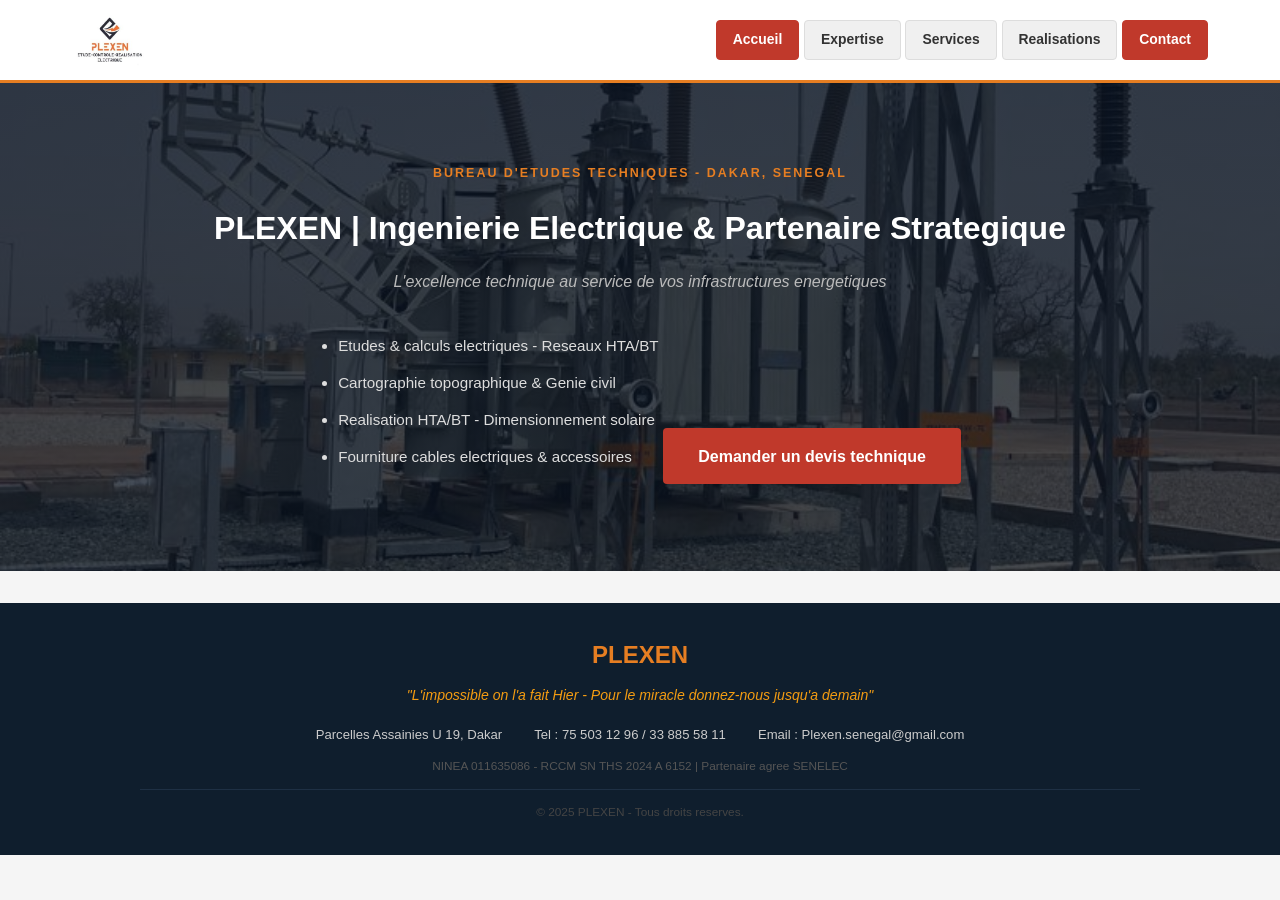
==== index.html @ 5a427722 "v1" ====
<!DOCTYPE html>
<html lang="fr">
<head>
    <meta charset="UTF-8">
    <meta name="viewport" content="width=device-width, initial-scale=1.0">
    <meta name="description" content="PLEXEN - Bureau d'etudes en genie electrique. Dakar, Senegal.">
    <title>PLEXEN - Accueil</title>
    <link rel="stylesheet" href="style.css">
</head>
<body>

<header>
    <div class="header-inner">
        <a href="index.html" class="logo">
            <img src="images/logo-plexen.png" alt="Logo PLEXEN">
        </a>
        <nav>
        <a href="index.html" class="nav-lien active">Accueil</a>
        <a href="expertise.html" class="nav-lien">Expertise</a>
        <a href="services.html" class="nav-lien">Services</a>
        <a href="realisations.html" class="nav-lien">Realisations</a>
        <a href="contact.html" class="nav-lien btn-nav">Contact</a>
        </nav>
    </div>
</header>

<main>
    <div class="hero">
        <div class="hero-inner">
            <span class="hero-label">Bureau d'etudes techniques - Dakar, Senegal</span>
            <h1>PLEXEN | Ingenierie Electrique &amp; Partenaire Strategique</h1>
            <p class="hero-sub">L'excellence technique au service de vos infrastructures energetiques</p>
            <ul class="hero-liste">
                <li>Etudes &amp; calculs electriques - Reseaux HTA/BT</li>
                <li>Cartographie topographique &amp; Genie civil</li>
                <li>Realisation HTA/BT - Dimensionnement solaire</li>
                <li>Fourniture cables electriques &amp; accessoires</li>
            </ul>
            <a href="contact.html" class="btn">Demander un devis technique</a>
        </div>
    </div>
</main>

<footer>
    <div class="footer-inner">
        <div class="footer-logo">PLEXEN</div>
        <p class="footer-slogan">"L'impossible on l'a fait Hier - Pour le miracle donnez-nous jusqu'a demain"</p>
        <div class="footer-infos">
            <span>Parcelles Assainies U 19, Dakar</span>
            <span>Tel : 75 503 12 96 / 33 885 58 11</span>
            <span>Email : Plexen.senegal@gmail.com</span>
        </div>
        <p class="footer-legal">NINEA 011635086 - RCCM SN THS 2024 A 6152 | Partenaire agree SENELEC</p>
        <hr>
        <p class="copyright">&copy; 2025 PLEXEN - Tous droits reserves.</p>
    </div>
</footer>

</body>
</html>
---- style.css ----
/* =============================================
   PLEXEN - Feuille de style principale
   ============================================= */

/* ----- RESET ----- */
* { margin: 0; padding: 0; box-sizing: border-box; }
body { font-family: Arial, sans-serif; font-size: 1rem; line-height: 1.7; color: #222; background: #f5f5f5; }
a { text-decoration: none; color: inherit; }
img { max-width: 100%; display: block; }
ul { list-style: none; }

/* ----- HEADER ----- */
header {
    background: #fff;
    border-bottom: 3px solid #e67e22;
    position: sticky;
    top: 0;
    z-index: 100;
}
.header-inner {
    max-width: 1200px;
    margin: 0 auto;
    padding: 0.7rem 2rem;
    display: flex;
    align-items: center;
    justify-content: space-between;
    flex-wrap: wrap;
    gap: 0.8rem;
}
.logo img { height: 58px; width: auto; }

/* ----- NAVIGATION ----- */
nav { display: flex; flex-wrap: wrap; gap: 0.3rem; align-items: center; }
.nav-lien {
    padding: 0.45rem 1rem;
    background: #f0f0f0;
    color: #333;
    font-weight: bold;
    font-size: 0.87rem;
    border-radius: 4px;
    border: 1px solid #ddd;
    transition: background 0.2s;
}
.nav-lien:hover { background: #ffe0cc; color: #c0392b; }
.nav-lien.active { background: #c0392b; color: #fff; border-color: #c0392b; }
.btn-nav { background: #c0392b; color: #fff; border-color: #c0392b; }
.btn-nav:hover { background: #a93226; }

/* ----- CONTENEUR GENERAL ----- */
.contenu { max-width: 1100px; margin: 0 auto; padding: 3rem 2rem; }
.titre { font-size: 1.7rem; font-weight: bold; color: #1e2a3e; margin-bottom: 0.4rem; }
.ligne { width: 60px; height: 4px; background: #e67e22; border-radius: 2px; margin-bottom: 2rem; }

/* ----- HERO (index.html) ----- */
.hero {
    background: linear-gradient(rgba(10,20,35,0.80), rgba(10,20,35,0.75)),
                url('images/transformateur-hta-htb.jpg') center / cover no-repeat;
    color: #fff;
    padding: 5rem 2rem 4rem;
    text-align: center;
}
.hero-inner { max-width: 860px; margin: 0 auto; }
.hero-label {
    display: block;
    font-size: 0.78rem;
    font-weight: bold;
    letter-spacing: 2px;
    text-transform: uppercase;
    color: #e67e22;
    margin-bottom: 1rem;
}
.hero h1 { font-size: 2rem; color: #fff; margin-bottom: 0.8rem; }
.hero-sub { color: #bbb; font-style: italic; margin-bottom: 2rem; }
.hero-liste {
    text-align: left;
    display: inline-block;
    margin-bottom: 2rem;
    padding-left: 1.2rem;
}
.hero-liste li { list-style: disc; padding: 0.35rem 0; color: #ddd; font-size: 0.95rem; }
.btn {
    display: inline-block;
    background: #c0392b;
    color: #fff;
    padding: 0.9rem 2.2rem;
    border-radius: 4px;
    font-weight: bold;
    font-size: 1rem;
}
.btn:hover { background: #a93226; }

/* ----- EXPERTISE (expertise.html) ----- */
.page-bg {
    background: linear-gradient(rgba(10,20,35,0.88), rgba(10,20,35,0.88)),
                url('images/poste-htb-construction.jpg') center / cover no-repeat fixed;
    padding: 3rem 2rem;
}
.titre-w { color: #fff; max-width: 1100px; margin: 0 auto 0.4rem; font-size: 1.7rem; font-weight: bold; }
.ligne-w { width: 60px; height: 4px; background: #e67e22; border-radius: 2px; margin: 0 0 2rem 0; display: block; }
.pres-card {
    background: #fff;
    border-left: 5px solid #e67e22;
    border-radius: 6px;
    padding: 2rem;
    box-shadow: 0 4px 16px rgba(0,0,0,0.12);
    max-width: 1100px;
    margin: 0 auto;
}
.badges { margin-bottom: 1.2rem; }
.badge {
    display: inline-block;
    background: #c0392b;
    color: #fff;
    padding: 0.2rem 0.8rem;
    border-radius: 4px;
    font-size: 0.78rem;
    font-weight: bold;
    margin-right: 0.4rem;
    margin-bottom: 0.4rem;
}
.pres-card p { margin-bottom: 1rem; color: #333; }
.hl { color: #c0392b; font-weight: bold; }
.partner-box {
    background: #1e2a3e;
    color: #fff;
    border-radius: 6px;
    padding: 1.2rem 1.5rem;
    margin: 1.5rem 0;
}
.partner-box p { color: #ddd; font-size: 0.92rem; margin: 0; }

/* ----- SERVICES (services.html) ----- */
.services-grille {
    display: grid;
    grid-template-columns: repeat(auto-fit, minmax(280px, 1fr));
    gap: 1.4rem;
}
.service-card {
    background: #fff;
    border-radius: 6px;
    padding: 1.5rem;
    box-shadow: 0 4px 12px rgba(0,0,0,0.07);
    border-bottom: 3px solid #e67e22;
}
.service-card h3 {
    font-size: 1rem;
    color: #1e2a3e;
    margin-bottom: 0.8rem;
    font-weight: bold;
    border-bottom: 1px solid #eee;
    padding-bottom: 0.5rem;
}
.service-card ul { padding-left: 1.2rem; }
.service-card li {
    list-style: disc;
    padding: 0.3rem 0;
    color: #555;
    font-size: 0.9rem;
    border-bottom: 1px solid #f0f0f0;
}
.service-card li:last-child { border-bottom: none; }

/* ----- REALISATIONS (realisations.html) ----- */
.photos-grille {
    display: grid;
    grid-template-columns: repeat(auto-fit, minmax(280px, 1fr));
    gap: 1.2rem;
}
.photo-item {
    border-radius: 6px;
    overflow: hidden;
    box-shadow: 0 4px 14px rgba(0,0,0,0.15);
    background: #1e2a3e;
}
.photo-item img { width: 100%; height: 220px; object-fit: cover; display: block; }
.photo-legende { padding: 0.7rem 1rem; color: #fff; }
.photo-legende h3 { font-size: 0.92rem; margin-bottom: 0.15rem; font-weight: bold; }
.photo-legende p { font-size: 0.78rem; color: #aaa; }

/* ----- CONTACT (contact.html) ----- */
.contact-grille {
    display: grid;
    grid-template-columns: 1fr 1.3fr;
    gap: 2rem;
    align-items: start;
}
.contact-info {
    background: #c0392b;
    color: #fff;
    border-radius: 6px;
    padding: 2rem;
}
.contact-info h3 { font-size: 1.3rem; margin-bottom: 1.2rem; font-weight: bold; }
.contact-info ul { padding-left: 1.2rem; }
.contact-info li { list-style: disc; margin-bottom: 0.7rem; font-size: 0.9rem; }
.diviseur { border: none; border-top: 1px solid rgba(255,255,255,0.3); margin: 1rem 0; }
.slogan {
    margin-top: 1rem;
    font-style: italic;
    font-size: 0.85rem;
    opacity: 0.85;
    border-left: 3px solid rgba(255,255,255,0.4);
    padding-left: 0.8rem;
}
.carte { border-radius: 6px; overflow: hidden; margin-bottom: 1.2rem; }
.formulaire {
    background: #fff;
    border-radius: 6px;
    padding: 1.5rem;
    box-shadow: 0 4px 14px rgba(0,0,0,0.08);
}
.formulaire p { font-weight: bold; color: #1e2a3e; margin-bottom: 1rem; }
.formulaire input,
.formulaire textarea {
    width: 100%;
    padding: 0.8rem;
    margin-bottom: 0.8rem;
    border: 1px solid #ddd;
    border-radius: 4px;
    font-family: Arial, sans-serif;
    font-size: 0.93rem;
    background: #f9f9f9;
    outline: none;
}
.formulaire input:focus,
.formulaire textarea:focus { border-color: #e67e22; background: #fff; }
.formulaire textarea { resize: vertical; }
.formulaire button {
    width: 100%;
    background: #c0392b;
    color: #fff;
    border: none;
    padding: 0.9rem;
    border-radius: 4px;
    font-size: 0.95rem;
    font-weight: bold;
    cursor: pointer;
}
.formulaire button:hover { background: #a93226; }

/* ----- FOOTER ----- */
footer {
    background: #0f1e2d;
    color: #ccc;
    text-align: center;
    padding: 2rem;
    margin-top: 2rem;
}
.footer-inner { max-width: 1000px; margin: 0 auto; }
.footer-logo { font-size: 1.5rem; font-weight: bold; color: #e67e22; margin-bottom: 0.3rem; }
.footer-slogan { font-style: italic; color: #f39c12; margin: 0.5rem 0 1rem; font-size: 0.88rem; }
.footer-infos {
    display: flex;
    justify-content: center;
    flex-wrap: wrap;
    gap: 0.6rem 2rem;
    font-size: 0.82rem;
    margin-bottom: 0.6rem;
}
.footer-legal { font-size: 0.74rem; color: #555; }
footer hr { border: none; border-top: 1px solid #1e3044; margin: 0.8rem 0; }
.copyright { font-size: 0.74rem; color: #444; }

/* ----- RESPONSIVE ----- */
@media (max-width: 750px) {
    .contact-grille { grid-template-columns: 1fr; }
}
@media (max-width: 700px) {
    .header-inner { flex-direction: column; align-items: flex-start; }
    nav { gap: 0.2rem; }
    .nav-lien { font-size: 0.78rem; padding: 0.35rem 0.7rem; }
    .contenu { padding: 2rem 1.2rem; }
    .page-bg { padding: 2rem 1.2rem; }
}
@media (max-width: 600px) {
    .services-grille { grid-template-columns: 1fr; }
}
@media (max-width: 480px) {
    .photos-grille { grid-template-columns: 1fr; }
    .hero h1 { font-size: 1.5rem; }
}
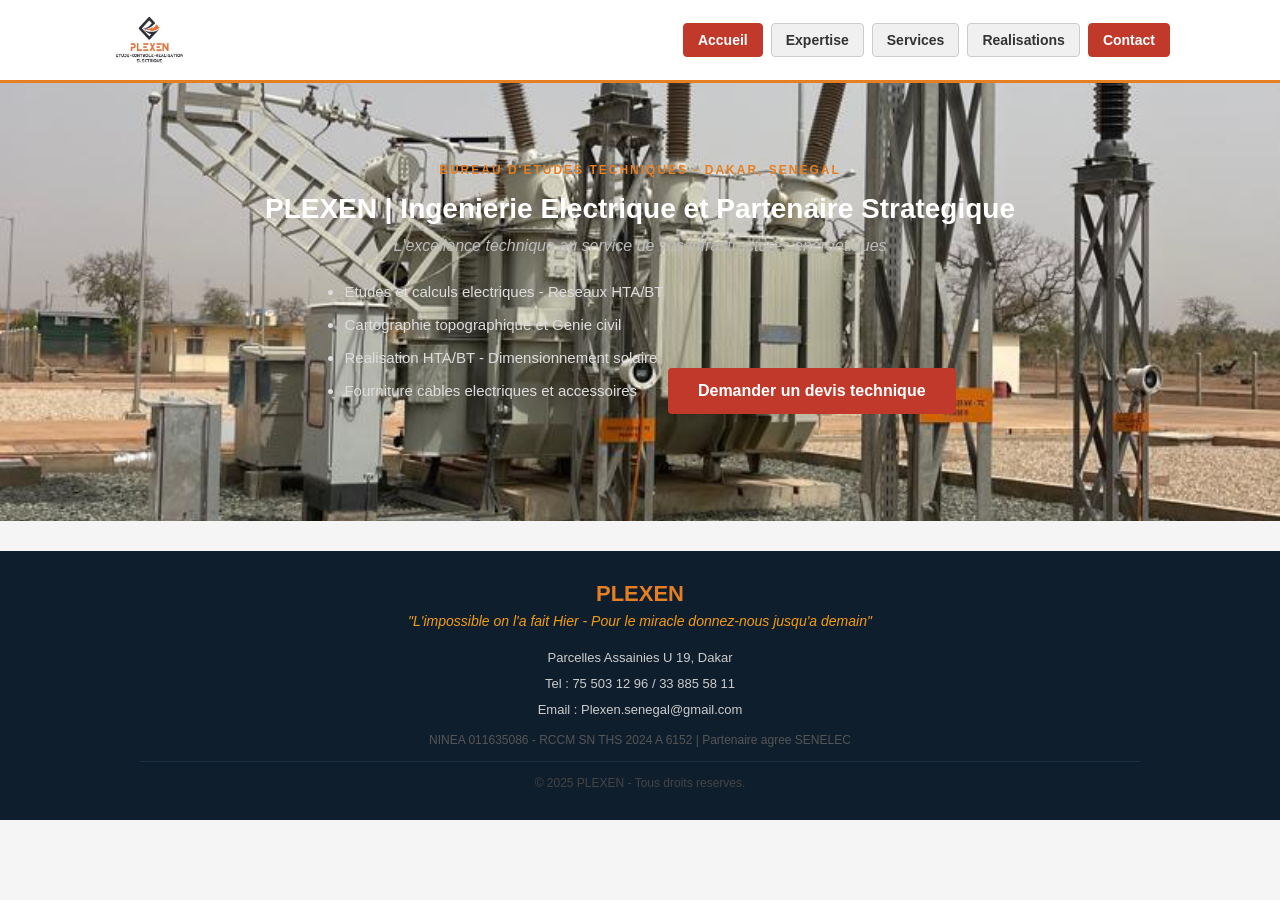
==== commit b0c4a356: "mise a jour" ====
--- a/index.html
+++ b/index.html
@@ -9,49 +9,55 @@
 </head>
 <body>
 
-<header>
-    <div class="header-inner">
+<header class="entete">
+    <div class="entete-interieur">
         <a href="index.html" class="logo">
             <img src="images/logo-plexen.png" alt="Logo PLEXEN">
         </a>
-        <nav>
-        <a href="index.html" class="nav-lien active">Accueil</a>
-        <a href="expertise.html" class="nav-lien">Expertise</a>
-        <a href="services.html" class="nav-lien">Services</a>
-        <a href="realisations.html" class="nav-lien">Realisations</a>
-        <a href="contact.html" class="nav-lien btn-nav">Contact</a>
+        <nav class="navigation">
+            <a href="index.html" class="lien-nav actif">Accueil</a>
+            <a href="expertise.html" class="lien-nav">Expertise</a>
+            <a href="services.html" class="lien-nav">Services</a>
+            <a href="realisations.html" class="lien-nav">Realisations</a>
+            <a href="contact.html" class="lien-nav lien-contact">Contact</a>
         </nav>
     </div>
 </header>
 
 <main>
-    <div class="hero">
-        <div class="hero-inner">
-            <span class="hero-label">Bureau d'etudes techniques - Dakar, Senegal</span>
-            <h1>PLEXEN | Ingenierie Electrique &amp; Partenaire Strategique</h1>
-            <p class="hero-sub">L'excellence technique au service de vos infrastructures energetiques</p>
-            <ul class="hero-liste">
-                <li>Etudes &amp; calculs electriques - Reseaux HTA/BT</li>
-                <li>Cartographie topographique &amp; Genie civil</li>
+    <div class="section-accueil">
+        <div class="accueil-interieur">
+
+            <span class="accueil-label">Bureau d'etudes techniques - Dakar, Senegal</span>
+
+            <h1 class="accueil-titre">PLEXEN | Ingenierie Electrique et Partenaire Strategique</h1>
+
+            <p class="accueil-sous-titre">L'excellence technique au service de vos infrastructures energetiques</p>
+
+            <ul class="accueil-liste">
+                <li>Etudes et calculs electriques - Reseaux HTA/BT</li>
+                <li>Cartographie topographique et Genie civil</li>
                 <li>Realisation HTA/BT - Dimensionnement solaire</li>
-                <li>Fourniture cables electriques &amp; accessoires</li>
+                <li>Fourniture cables electriques et accessoires</li>
             </ul>
-            <a href="contact.html" class="btn">Demander un devis technique</a>
+
+            <a href="contact.html" class="bouton-principal">Demander un devis technique</a>
+
         </div>
     </div>
 </main>
 
-<footer>
-    <div class="footer-inner">
-        <div class="footer-logo">PLEXEN</div>
-        <p class="footer-slogan">"L'impossible on l'a fait Hier - Pour le miracle donnez-nous jusqu'a demain"</p>
-        <div class="footer-infos">
-            <span>Parcelles Assainies U 19, Dakar</span>
-            <span>Tel : 75 503 12 96 / 33 885 58 11</span>
-            <span>Email : Plexen.senegal@gmail.com</span>
+<footer class="pied-de-page">
+    <div class="pied-interieur">
+        <div class="pied-logo">PLEXEN</div>
+        <p class="pied-slogan">"L'impossible on l'a fait Hier - Pour le miracle donnez-nous jusqu'a demain"</p>
+        <div class="pied-infos">
+            <div>Parcelles Assainies U 19, Dakar</div>
+            <div>Tel : 75 503 12 96 / 33 885 58 11</div>
+            <div>Email : Plexen.senegal@gmail.com</div>
         </div>
-        <p class="footer-legal">NINEA 011635086 - RCCM SN THS 2024 A 6152 | Partenaire agree SENELEC</p>
-        <hr>
+        <p class="pied-legal">NINEA 011635086 - RCCM SN THS 2024 A 6152 | Partenaire agree SENELEC</p>
+        <hr class="pied-separateur">
         <p class="copyright">&copy; 2025 PLEXEN - Tous droits reserves.</p>
     </div>
 </footer>
--- a/style.css
+++ b/style.css
@@ -1,281 +1,513 @@
-/* =============================================
-   PLEXEN - Feuille de style principale
-   ============================================= */
-
-/* ----- RESET ----- */
-* { margin: 0; padding: 0; box-sizing: border-box; }
-body { font-family: Arial, sans-serif; font-size: 1rem; line-height: 1.7; color: #222; background: #f5f5f5; }
-a { text-decoration: none; color: inherit; }
-img { max-width: 100%; display: block; }
-ul { list-style: none; }
-
-/* ----- HEADER ----- */
-header {
-    background: #fff;
+/* ================================================
+   PLEXEN - Feuille de style
+   Simple, elementaire, pour debutant
+   ================================================ */
+
+
+/* ---------- RESET DE BASE ---------- */
+* {
+    margin: 0;
+    padding: 0;
+    box-sizing: border-box;
+}
+
+body {
+    font-family: Arial, sans-serif;
+    font-size: 16px;
+    color: #222222;
+    background-color: #f5f5f5;
+}
+
+a {
+    text-decoration: none;
+    color: #222222;
+}
+
+img {
+    display: block;
+    max-width: 100%;
+}
+
+ul {
+    padding-left: 20px;
+}
+
+li {
+    margin-bottom: 8px;
+}
+
+
+/* ---------- EN-TETE ---------- */
+.entete {
+    background-color: #ffffff;
     border-bottom: 3px solid #e67e22;
     position: sticky;
     top: 0;
-    z-index: 100;
-}
-.header-inner {
-    max-width: 1200px;
+    z-index: 10;
+}
+
+.entete-interieur {
+    max-width: 1100px;
     margin: 0 auto;
-    padding: 0.7rem 2rem;
+    padding: 10px 20px;
     display: flex;
     align-items: center;
     justify-content: space-between;
+}
+
+.logo img {
+    height: 60px;
+}
+
+
+/* ---------- NAVIGATION ---------- */
+.navigation {
+    display: flex;
+    gap: 8px;
     flex-wrap: wrap;
-    gap: 0.8rem;
-}
-.logo img { height: 58px; width: auto; }
-
-/* ----- NAVIGATION ----- */
-nav { display: flex; flex-wrap: wrap; gap: 0.3rem; align-items: center; }
-.nav-lien {
-    padding: 0.45rem 1rem;
-    background: #f0f0f0;
-    color: #333;
-    font-weight: bold;
-    font-size: 0.87rem;
-    border-radius: 4px;
-    border: 1px solid #ddd;
-    transition: background 0.2s;
-}
-.nav-lien:hover { background: #ffe0cc; color: #c0392b; }
-.nav-lien.active { background: #c0392b; color: #fff; border-color: #c0392b; }
-.btn-nav { background: #c0392b; color: #fff; border-color: #c0392b; }
-.btn-nav:hover { background: #a93226; }
-
-/* ----- CONTENEUR GENERAL ----- */
-.contenu { max-width: 1100px; margin: 0 auto; padding: 3rem 2rem; }
-.titre { font-size: 1.7rem; font-weight: bold; color: #1e2a3e; margin-bottom: 0.4rem; }
-.ligne { width: 60px; height: 4px; background: #e67e22; border-radius: 2px; margin-bottom: 2rem; }
-
-/* ----- HERO (index.html) ----- */
-.hero {
-    background: linear-gradient(rgba(10,20,35,0.80), rgba(10,20,35,0.75)),
-                url('images/transformateur-hta-htb.jpg') center / cover no-repeat;
-    color: #fff;
-    padding: 5rem 2rem 4rem;
+}
+
+.lien-nav {
+    padding: 8px 14px;
+    background-color: #f0f0f0;
+    border: 1px solid #cccccc;
+    border-radius: 4px;
+    font-weight: bold;
+    font-size: 14px;
+    color: #333333;
+}
+
+.lien-nav:hover {
+    background-color: #e67e22;
+    color: #ffffff;
+}
+
+.lien-nav.actif {
+    background-color: #c0392b;
+    color: #ffffff;
+    border-color: #c0392b;
+}
+
+.lien-contact {
+    background-color: #c0392b;
+    color: #ffffff;
+    border-color: #c0392b;
+}
+
+.lien-contact:hover {
+    background-color: #a93226;
+}
+
+
+/* ---------- SECTION ACCUEIL (HERO) ---------- */
+.section-accueil {
+    background-color: #1e2a3e;
+    background-image: url('images/transformateur-hta-htb.jpg');
+    background-size: cover;
+    background-position: center;
+    padding: 80px 20px;
     text-align: center;
-}
-.hero-inner { max-width: 860px; margin: 0 auto; }
-.hero-label {
+    color: #ffffff;
+}
+
+.accueil-interieur {
+    max-width: 800px;
+    margin: 0 auto;
+}
+
+.accueil-label {
     display: block;
-    font-size: 0.78rem;
+    font-size: 12px;
     font-weight: bold;
     letter-spacing: 2px;
     text-transform: uppercase;
     color: #e67e22;
-    margin-bottom: 1rem;
-}
-.hero h1 { font-size: 2rem; color: #fff; margin-bottom: 0.8rem; }
-.hero-sub { color: #bbb; font-style: italic; margin-bottom: 2rem; }
-.hero-liste {
+    margin-bottom: 16px;
+}
+
+.accueil-titre {
+    font-size: 28px;
+    color: #ffffff;
+    margin-bottom: 12px;
+}
+
+.accueil-sous-titre {
+    font-size: 16px;
+    color: #bbbbbb;
+    font-style: italic;
+    margin-bottom: 24px;
+}
+
+.accueil-liste {
     text-align: left;
     display: inline-block;
-    margin-bottom: 2rem;
-    padding-left: 1.2rem;
-}
-.hero-liste li { list-style: disc; padding: 0.35rem 0; color: #ddd; font-size: 0.95rem; }
-.btn {
+    margin-bottom: 30px;
+    color: #dddddd;
+}
+
+.accueil-liste li {
+    font-size: 15px;
+    padding: 4px 0;
+}
+
+.bouton-principal {
     display: inline-block;
-    background: #c0392b;
-    color: #fff;
-    padding: 0.9rem 2.2rem;
-    border-radius: 4px;
-    font-weight: bold;
-    font-size: 1rem;
-}
-.btn:hover { background: #a93226; }
-
-/* ----- EXPERTISE (expertise.html) ----- */
-.page-bg {
-    background: linear-gradient(rgba(10,20,35,0.88), rgba(10,20,35,0.88)),
-                url('images/poste-htb-construction.jpg') center / cover no-repeat fixed;
-    padding: 3rem 2rem;
-}
-.titre-w { color: #fff; max-width: 1100px; margin: 0 auto 0.4rem; font-size: 1.7rem; font-weight: bold; }
-.ligne-w { width: 60px; height: 4px; background: #e67e22; border-radius: 2px; margin: 0 0 2rem 0; display: block; }
-.pres-card {
-    background: #fff;
-    border-left: 5px solid #e67e22;
-    border-radius: 6px;
-    padding: 2rem;
-    box-shadow: 0 4px 16px rgba(0,0,0,0.12);
+    background-color: #c0392b;
+    color: #ffffff;
+    padding: 14px 30px;
+    border-radius: 4px;
+    font-weight: bold;
+    font-size: 16px;
+}
+
+.bouton-principal:hover {
+    background-color: #a93226;
+    color: #ffffff;
+}
+
+
+/* ---------- CONTENU GENERAL ---------- */
+.contenu {
     max-width: 1100px;
     margin: 0 auto;
-}
-.badges { margin-bottom: 1.2rem; }
+    padding: 50px 20px;
+}
+
+.titre-section {
+    font-size: 26px;
+    font-weight: bold;
+    color: #1e2a3e;
+    margin-bottom: 8px;
+}
+
+.trait-titre {
+    width: 60px;
+    height: 4px;
+    background-color: #e67e22;
+    margin-bottom: 30px;
+}
+
+
+/* ---------- PAGE EXPERTISE ---------- */
+.fond-photo {
+    background-color: #1e2a3e;
+    background-image: url('images/poste-htb-construction.jpg');
+    background-size: cover;
+    background-position: center;
+    padding: 50px 20px;
+}
+
+.titre-blanc {
+    font-size: 26px;
+    font-weight: bold;
+    color: #ffffff;
+    max-width: 1100px;
+    margin: 0 auto 8px auto;
+}
+
+.carte-presentation {
+    background-color: #ffffff;
+    border-left: 5px solid #e67e22;
+    border-radius: 4px;
+    padding: 30px;
+    max-width: 1100px;
+    margin: 0 auto;
+}
+
+.carte-presentation p {
+    margin-bottom: 14px;
+    line-height: 1.7;
+}
+
+.texte-important {
+    color: #c0392b;
+    font-weight: bold;
+}
+
+.boite-badges {
+    margin-bottom: 16px;
+}
+
 .badge {
     display: inline-block;
-    background: #c0392b;
-    color: #fff;
-    padding: 0.2rem 0.8rem;
-    border-radius: 4px;
-    font-size: 0.78rem;
-    font-weight: bold;
-    margin-right: 0.4rem;
-    margin-bottom: 0.4rem;
-}
-.pres-card p { margin-bottom: 1rem; color: #333; }
-.hl { color: #c0392b; font-weight: bold; }
-.partner-box {
-    background: #1e2a3e;
-    color: #fff;
-    border-radius: 6px;
-    padding: 1.2rem 1.5rem;
-    margin: 1.5rem 0;
-}
-.partner-box p { color: #ddd; font-size: 0.92rem; margin: 0; }
-
-/* ----- SERVICES (services.html) ----- */
-.services-grille {
+    background-color: #c0392b;
+    color: #ffffff;
+    padding: 4px 12px;
+    border-radius: 4px;
+    font-size: 13px;
+    font-weight: bold;
+    margin-right: 6px;
+    margin-bottom: 6px;
+}
+
+.boite-partenaire {
+    background-color: #1e2a3e;
+    color: #ffffff;
+    border-radius: 4px;
+    padding: 16px 20px;
+    margin: 20px 0;
+}
+
+.boite-partenaire p {
+    color: #dddddd;
+    font-size: 15px;
+    margin: 0;
+}
+
+
+/* ---------- PAGE SERVICES ---------- */
+.grille-services {
     display: grid;
-    grid-template-columns: repeat(auto-fit, minmax(280px, 1fr));
-    gap: 1.4rem;
-}
-.service-card {
-    background: #fff;
-    border-radius: 6px;
-    padding: 1.5rem;
-    box-shadow: 0 4px 12px rgba(0,0,0,0.07);
+    grid-template-columns: repeat(3, 1fr);
+    gap: 20px;
+}
+
+.carte-service {
+    background-color: #ffffff;
+    border-radius: 4px;
+    padding: 20px;
     border-bottom: 3px solid #e67e22;
 }
-.service-card h3 {
-    font-size: 1rem;
+
+.carte-service h3 {
+    font-size: 16px;
     color: #1e2a3e;
-    margin-bottom: 0.8rem;
-    font-weight: bold;
-    border-bottom: 1px solid #eee;
-    padding-bottom: 0.5rem;
-}
-.service-card ul { padding-left: 1.2rem; }
-.service-card li {
-    list-style: disc;
-    padding: 0.3rem 0;
-    color: #555;
-    font-size: 0.9rem;
-    border-bottom: 1px solid #f0f0f0;
-}
-.service-card li:last-child { border-bottom: none; }
-
-/* ----- REALISATIONS (realisations.html) ----- */
-.photos-grille {
+    margin-bottom: 12px;
+    padding-bottom: 8px;
+    border-bottom: 1px solid #eeeeee;
+}
+
+.carte-service li {
+    font-size: 14px;
+    color: #555555;
+    padding: 4px 0;
+    border-bottom: 1px solid #f5f5f5;
+}
+
+.carte-service li:last-child {
+    border-bottom: none;
+}
+
+
+/* ---------- PAGE REALISATIONS ---------- */
+.grille-photos {
     display: grid;
-    grid-template-columns: repeat(auto-fit, minmax(280px, 1fr));
-    gap: 1.2rem;
-}
-.photo-item {
-    border-radius: 6px;
+    grid-template-columns: repeat(2, 1fr);
+    gap: 20px;
+}
+
+.carte-photo {
+    background-color: #1e2a3e;
+    border-radius: 4px;
     overflow: hidden;
-    box-shadow: 0 4px 14px rgba(0,0,0,0.15);
-    background: #1e2a3e;
-}
-.photo-item img { width: 100%; height: 220px; object-fit: cover; display: block; }
-.photo-legende { padding: 0.7rem 1rem; color: #fff; }
-.photo-legende h3 { font-size: 0.92rem; margin-bottom: 0.15rem; font-weight: bold; }
-.photo-legende p { font-size: 0.78rem; color: #aaa; }
-
-/* ----- CONTACT (contact.html) ----- */
-.contact-grille {
+}
+
+.carte-photo img {
+    width: 100%;
+    height: 220px;
+    object-fit: cover;
+}
+
+.legende-photo {
+    padding: 10px 14px;
+    color: #ffffff;
+}
+
+.legende-photo h3 {
+    font-size: 15px;
+    margin-bottom: 4px;
+}
+
+.legende-photo p {
+    font-size: 13px;
+    color: #aaaaaa;
+}
+
+
+/* ---------- PAGE CONTACT ---------- */
+.grille-contact {
     display: grid;
     grid-template-columns: 1fr 1.3fr;
-    gap: 2rem;
+    gap: 30px;
     align-items: start;
 }
-.contact-info {
-    background: #c0392b;
-    color: #fff;
-    border-radius: 6px;
-    padding: 2rem;
-}
-.contact-info h3 { font-size: 1.3rem; margin-bottom: 1.2rem; font-weight: bold; }
-.contact-info ul { padding-left: 1.2rem; }
-.contact-info li { list-style: disc; margin-bottom: 0.7rem; font-size: 0.9rem; }
-.diviseur { border: none; border-top: 1px solid rgba(255,255,255,0.3); margin: 1rem 0; }
+
+.boite-coordonnees {
+    background-color: #c0392b;
+    color: #ffffff;
+    border-radius: 4px;
+    padding: 24px;
+}
+
+.boite-coordonnees h3 {
+    font-size: 20px;
+    margin-bottom: 16px;
+}
+
+.boite-coordonnees ul {
+    padding-left: 18px;
+}
+
+.boite-coordonnees li {
+    font-size: 15px;
+    margin-bottom: 10px;
+}
+
+.separateur {
+    border: none;
+    border-top: 1px solid rgba(255, 255, 255, 0.3);
+    margin: 16px 0;
+}
+
 .slogan {
-    margin-top: 1rem;
+    margin-top: 16px;
     font-style: italic;
-    font-size: 0.85rem;
+    font-size: 14px;
     opacity: 0.85;
-    border-left: 3px solid rgba(255,255,255,0.4);
-    padding-left: 0.8rem;
-}
-.carte { border-radius: 6px; overflow: hidden; margin-bottom: 1.2rem; }
-.formulaire {
-    background: #fff;
-    border-radius: 6px;
-    padding: 1.5rem;
-    box-shadow: 0 4px 14px rgba(0,0,0,0.08);
-}
-.formulaire p { font-weight: bold; color: #1e2a3e; margin-bottom: 1rem; }
-.formulaire input,
-.formulaire textarea {
+    border-left: 3px solid rgba(255, 255, 255, 0.4);
+    padding-left: 10px;
+}
+
+.boite-carte {
+    border-radius: 4px;
+    overflow: hidden;
+    margin-bottom: 16px;
+}
+
+.boite-formulaire {
+    background-color: #ffffff;
+    border-radius: 4px;
+    padding: 20px;
+}
+
+.boite-formulaire p {
+    font-weight: bold;
+    color: #1e2a3e;
+    margin-bottom: 14px;
+    font-size: 16px;
+}
+
+.boite-formulaire input,
+.boite-formulaire textarea {
     width: 100%;
-    padding: 0.8rem;
-    margin-bottom: 0.8rem;
-    border: 1px solid #ddd;
+    padding: 10px;
+    margin-bottom: 12px;
+    border: 1px solid #cccccc;
     border-radius: 4px;
     font-family: Arial, sans-serif;
-    font-size: 0.93rem;
-    background: #f9f9f9;
+    font-size: 15px;
+    background-color: #f9f9f9;
+}
+
+.boite-formulaire input:focus,
+.boite-formulaire textarea:focus {
+    border-color: #e67e22;
     outline: none;
-}
-.formulaire input:focus,
-.formulaire textarea:focus { border-color: #e67e22; background: #fff; }
-.formulaire textarea { resize: vertical; }
-.formulaire button {
+    background-color: #ffffff;
+}
+
+.boite-formulaire textarea {
+    resize: vertical;
+}
+
+.bouton-formulaire {
     width: 100%;
-    background: #c0392b;
-    color: #fff;
+    background-color: #c0392b;
+    color: #ffffff;
     border: none;
-    padding: 0.9rem;
-    border-radius: 4px;
-    font-size: 0.95rem;
+    padding: 12px;
+    border-radius: 4px;
+    font-size: 16px;
     font-weight: bold;
     cursor: pointer;
 }
-.formulaire button:hover { background: #a93226; }
-
-/* ----- FOOTER ----- */
-footer {
-    background: #0f1e2d;
-    color: #ccc;
+
+.bouton-formulaire:hover {
+    background-color: #a93226;
+}
+
+
+/* ---------- PIED DE PAGE ---------- */
+.pied-de-page {
+    background-color: #0f1e2d;
+    color: #cccccc;
     text-align: center;
-    padding: 2rem;
-    margin-top: 2rem;
-}
-.footer-inner { max-width: 1000px; margin: 0 auto; }
-.footer-logo { font-size: 1.5rem; font-weight: bold; color: #e67e22; margin-bottom: 0.3rem; }
-.footer-slogan { font-style: italic; color: #f39c12; margin: 0.5rem 0 1rem; font-size: 0.88rem; }
-.footer-infos {
-    display: flex;
-    justify-content: center;
-    flex-wrap: wrap;
-    gap: 0.6rem 2rem;
-    font-size: 0.82rem;
-    margin-bottom: 0.6rem;
-}
-.footer-legal { font-size: 0.74rem; color: #555; }
-footer hr { border: none; border-top: 1px solid #1e3044; margin: 0.8rem 0; }
-.copyright { font-size: 0.74rem; color: #444; }
-
-/* ----- RESPONSIVE ----- */
-@media (max-width: 750px) {
-    .contact-grille { grid-template-columns: 1fr; }
-}
-@media (max-width: 700px) {
-    .header-inner { flex-direction: column; align-items: flex-start; }
-    nav { gap: 0.2rem; }
-    .nav-lien { font-size: 0.78rem; padding: 0.35rem 0.7rem; }
-    .contenu { padding: 2rem 1.2rem; }
-    .page-bg { padding: 2rem 1.2rem; }
-}
-@media (max-width: 600px) {
-    .services-grille { grid-template-columns: 1fr; }
-}
-@media (max-width: 480px) {
-    .photos-grille { grid-template-columns: 1fr; }
-    .hero h1 { font-size: 1.5rem; }
-}
+    padding: 30px 20px;
+    margin-top: 30px;
+}
+
+.pied-interieur {
+    max-width: 1000px;
+    margin: 0 auto;
+}
+
+.pied-logo {
+    font-size: 22px;
+    font-weight: bold;
+    color: #e67e22;
+    margin-bottom: 6px;
+}
+
+.pied-slogan {
+    font-style: italic;
+    color: #f39c12;
+    margin-bottom: 16px;
+    font-size: 14px;
+}
+
+.pied-infos {
+    font-size: 13px;
+    margin-bottom: 10px;
+    line-height: 2;
+}
+
+.pied-legal {
+    font-size: 12px;
+    color: #555555;
+}
+
+.pied-separateur {
+    border: none;
+    border-top: 1px solid #1e3044;
+    margin: 14px 0;
+}
+
+.copyright {
+    font-size: 12px;
+    color: #444444;
+}
+
+
+/* ---------- RESPONSIVE (mobile) ---------- */
+@media (max-width: 768px) {
+
+    .entete-interieur {
+        flex-direction: column;
+        gap: 10px;
+    }
+
+    .navigation {
+        justify-content: center;
+    }
+
+    .accueil-titre {
+        font-size: 20px;
+    }
+
+    .grille-services {
+        grid-template-columns: 1fr;
+    }
+
+    .grille-photos {
+        grid-template-columns: 1fr;
+    }
+
+    .grille-contact {
+        grid-template-columns: 1fr;
+    }
+
+    .contenu {
+        padding: 30px 14px;
+    }
+
+}
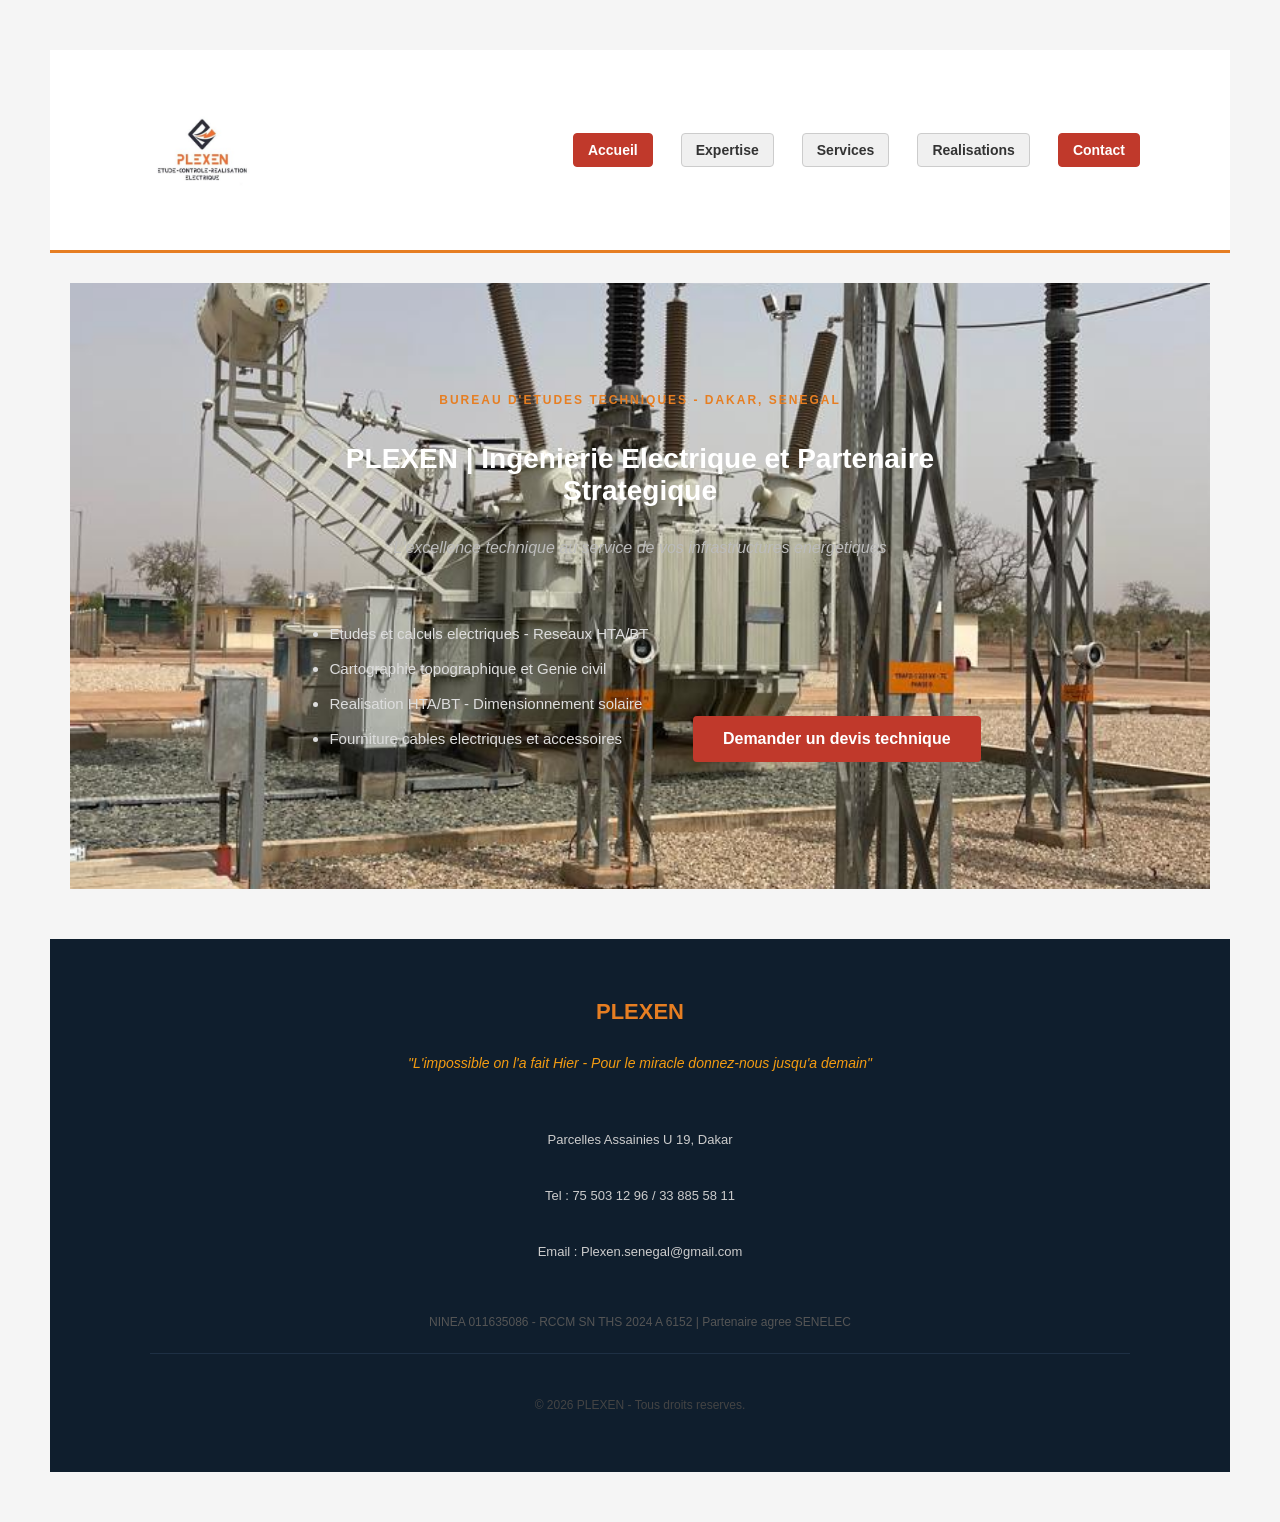
==== commit 35369a87: "mise a jour 20h" ====
--- a/index.html
+++ b/index.html
@@ -58,7 +58,7 @@
         </div>
         <p class="pied-legal">NINEA 011635086 - RCCM SN THS 2024 A 6152 | Partenaire agree SENELEC</p>
         <hr class="pied-separateur">
-        <p class="copyright">&copy; 2025 PLEXEN - Tous droits reserves.</p>
+        <p class="copyright">&copy; 2026 PLEXEN - Tous droits reserves.</p>
     </div>
 </footer>
 
--- a/style.css
+++ b/style.css
@@ -1,13 +1,7 @@
-/* ================================================
-   PLEXEN - Feuille de style
-   Simple, elementaire, pour debutant
-   ================================================ */
-
-
-/* ---------- RESET DE BASE ---------- */
+
 * {
-    margin: 0;
-    padding: 0;
+    margin: 10px;
+    padding: 10px;
     box-sizing: border-box;
 }
 
@@ -37,7 +31,7 @@
 }
 
 
-/* ---------- EN-TETE ---------- */
+/*en-TETE*/
 .entete {
     background-color: #ffffff;
     border-bottom: 3px solid #e67e22;
@@ -56,11 +50,11 @@
 }
 
 .logo img {
-    height: 60px;
-}
-
-
-/* ---------- NAVIGATION ---------- */
+    height: 100px;
+}
+
+
+/* Navigation */
 .navigation {
     display: flex;
     gap: 8px;
@@ -99,7 +93,7 @@
 }
 
 
-/* ---------- SECTION ACCUEIL (HERO) ---------- */
+/* La Partie accueil  */
 .section-accueil {
     background-color: #1e2a3e;
     background-image: url('images/transformateur-hta-htb.jpg');
@@ -166,7 +160,7 @@
 }
 
 
-/* ---------- CONTENU GENERAL ---------- */
+/*tous ce qui est contenu  */
 .contenu {
     max-width: 1100px;
     margin: 0 auto;
@@ -188,7 +182,7 @@
 }
 
 
-/* ---------- PAGE EXPERTISE ---------- */
+/*Page expertise */
 .fond-photo {
     background-color: #1e2a3e;
     background-image: url('images/poste-htb-construction.jpg');
@@ -230,7 +224,7 @@
 
 .badge {
     display: inline-block;
-    background-color: #c0392b;
+    background-color: #1bc33f;
     color: #ffffff;
     padding: 4px 12px;
     border-radius: 4px;
@@ -255,7 +249,7 @@
 }
 
 
-/* ---------- PAGE SERVICES ---------- */
+/* La Page Service */
 .grille-services {
     display: grid;
     grid-template-columns: repeat(3, 1fr);
@@ -289,7 +283,7 @@
 }
 
 
-/* ---------- PAGE REALISATIONS ---------- */
+/* La page  realisation */
 .grille-photos {
     display: grid;
     grid-template-columns: repeat(2, 1fr);
@@ -324,7 +318,7 @@
 }
 
 
-/* ---------- PAGE CONTACT ---------- */
+/* la page  CONTACT */
 .grille-contact {
     display: grid;
     grid-template-columns: 1fr 1.3fr;
@@ -426,8 +420,7 @@
     background-color: #a93226;
 }
 
-
-/* ---------- PIED DE PAGE ---------- */
+/* le pied de Page */
 .pied-de-page {
     background-color: #0f1e2d;
     color: #cccccc;
@@ -476,38 +469,3 @@
     font-size: 12px;
     color: #444444;
 }
-
-
-/* ---------- RESPONSIVE (mobile) ---------- */
-@media (max-width: 768px) {
-
-    .entete-interieur {
-        flex-direction: column;
-        gap: 10px;
-    }
-
-    .navigation {
-        justify-content: center;
-    }
-
-    .accueil-titre {
-        font-size: 20px;
-    }
-
-    .grille-services {
-        grid-template-columns: 1fr;
-    }
-
-    .grille-photos {
-        grid-template-columns: 1fr;
-    }
-
-    .grille-contact {
-        grid-template-columns: 1fr;
-    }
-
-    .contenu {
-        padding: 30px 14px;
-    }
-
-}
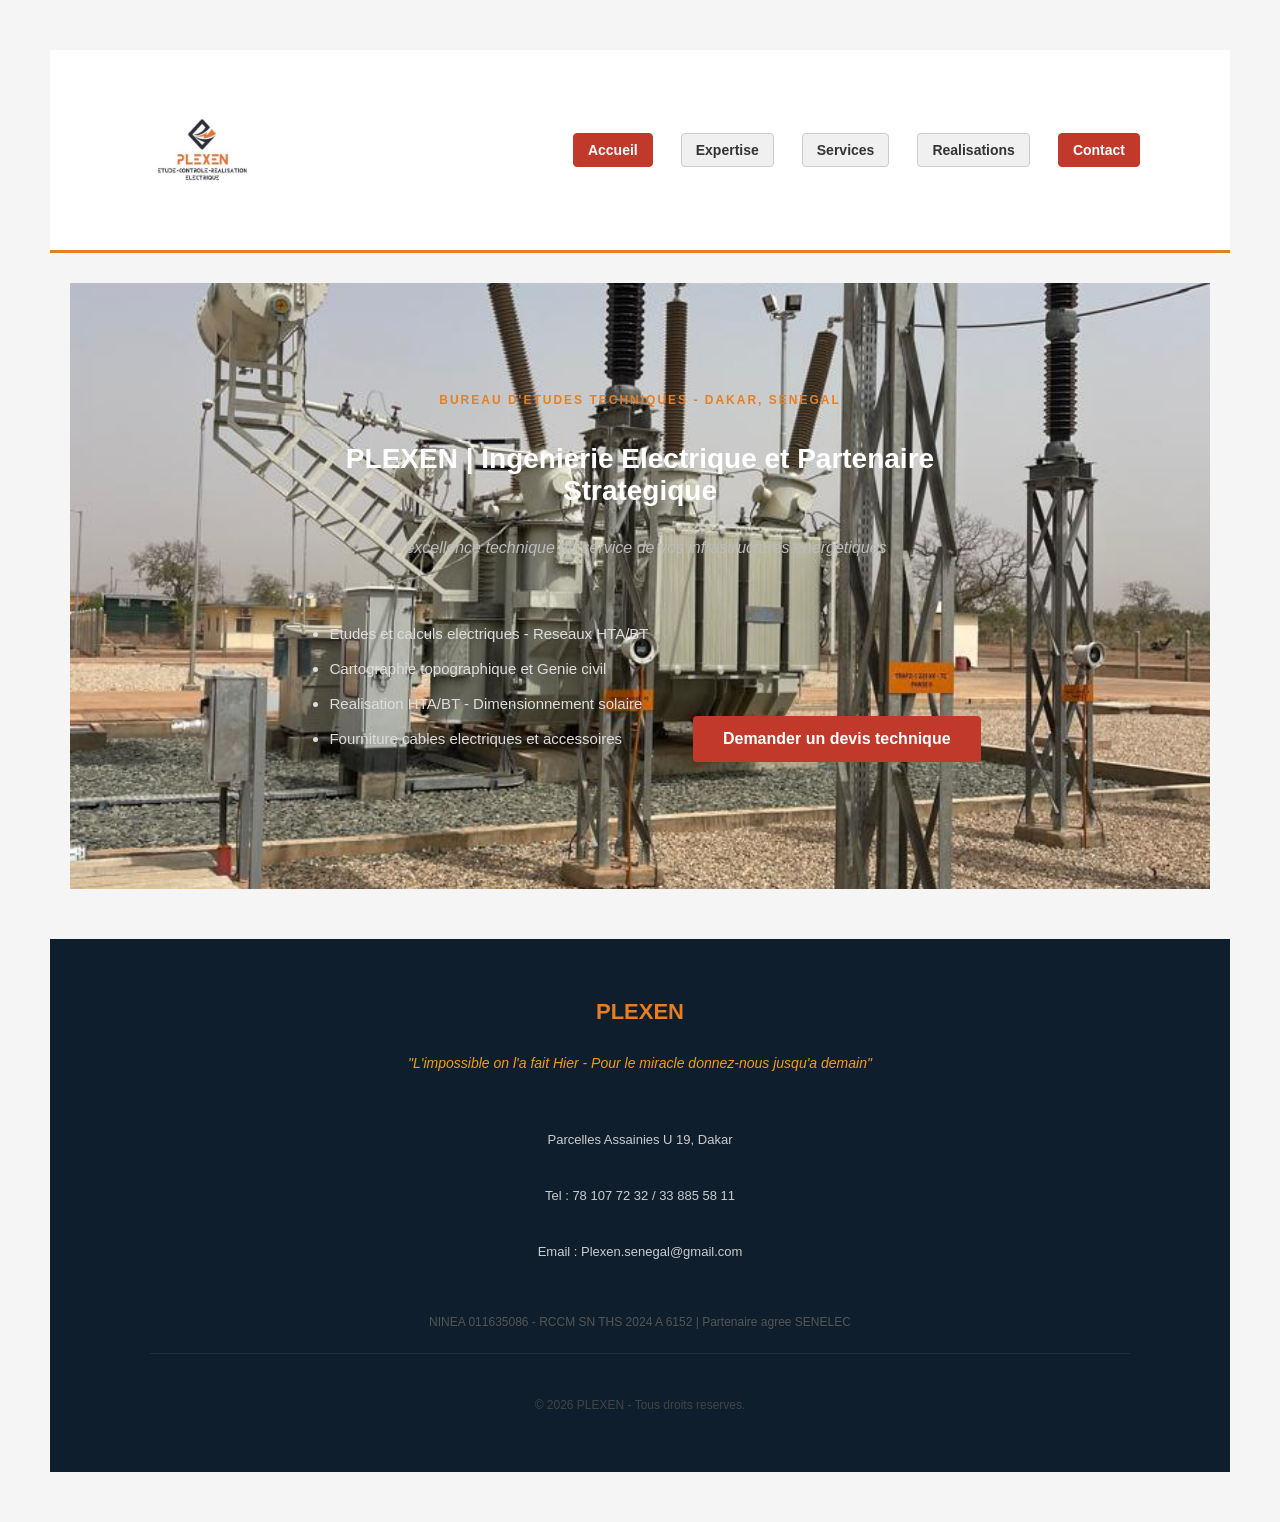
==== commit 2495b5ea: "mise a jour de mon numero tel" ====
--- a/index.html
+++ b/index.html
@@ -53,7 +53,7 @@
         <p class="pied-slogan">"L'impossible on l'a fait Hier - Pour le miracle donnez-nous jusqu'a demain"</p>
         <div class="pied-infos">
             <div>Parcelles Assainies U 19, Dakar</div>
-            <div>Tel : 75 503 12 96 / 33 885 58 11</div>
+            <div>Tel : 78 107 72 32 / 33 885 58 11</div>
             <div>Email : Plexen.senegal@gmail.com</div>
         </div>
         <p class="pied-legal">NINEA 011635086 - RCCM SN THS 2024 A 6152 | Partenaire agree SENELEC</p>
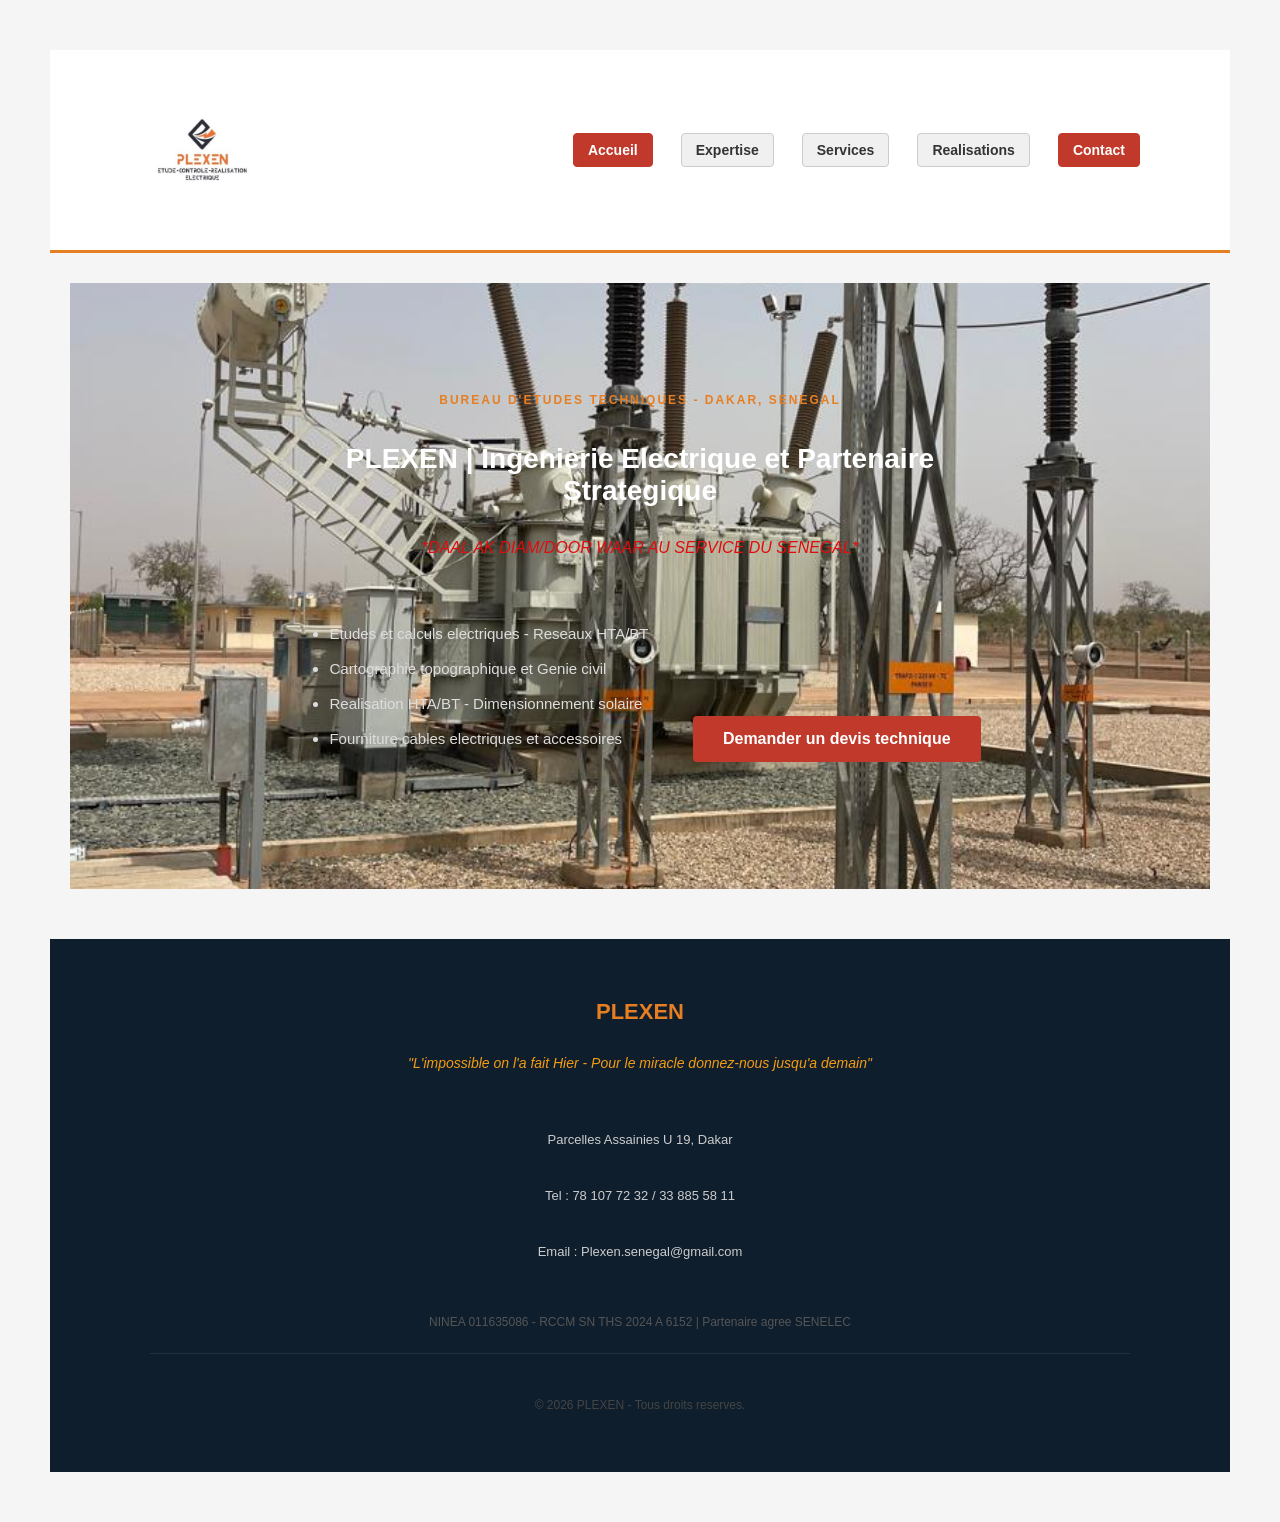
==== commit eacc1563: "SAMA MAJ BOU MOUDJ" ====
--- a/index.html
+++ b/index.html
@@ -32,7 +32,7 @@
 
             <h1 class="accueil-titre">PLEXEN | Ingenierie Electrique et Partenaire Strategique</h1>
 
-            <p class="accueil-sous-titre">L'excellence technique au service de vos infrastructures energetiques</p>
+            <p class="accueil-sous-titre">*DAAL AK DIAM/DOOR WAAR AU SERVICE DU SENEGAL*</p>
 
             <ul class="accueil-liste">
                 <li>Etudes et calculs electriques - Reseaux HTA/BT</li>
--- a/style.css
+++ b/style.css
@@ -127,7 +127,7 @@
 
 .accueil-sous-titre {
     font-size: 16px;
-    color: #bbbbbb;
+    color: #e00d0d;
     font-style: italic;
     margin-bottom: 24px;
 }
@@ -173,14 +173,6 @@
     color: #1e2a3e;
     margin-bottom: 8px;
 }
-
-.trait-titre {
-    width: 60px;
-    height: 4px;
-    background-color: #e67e22;
-    margin-bottom: 30px;
-}
-
 
 /*Page expertise */
 .fond-photo {
@@ -224,7 +216,7 @@
 
 .badge {
     display: inline-block;
-    background-color: #1bc33f;
+    background-color: #d5ded7;
     color: #ffffff;
     padding: 4px 12px;
     border-radius: 4px;
@@ -416,9 +408,7 @@
     cursor: pointer;
 }
 
-.bouton-formulaire:hover {
-    background-color: #a93226;
-}
+
 
 /* le pied de Page */
 .pied-de-page {
